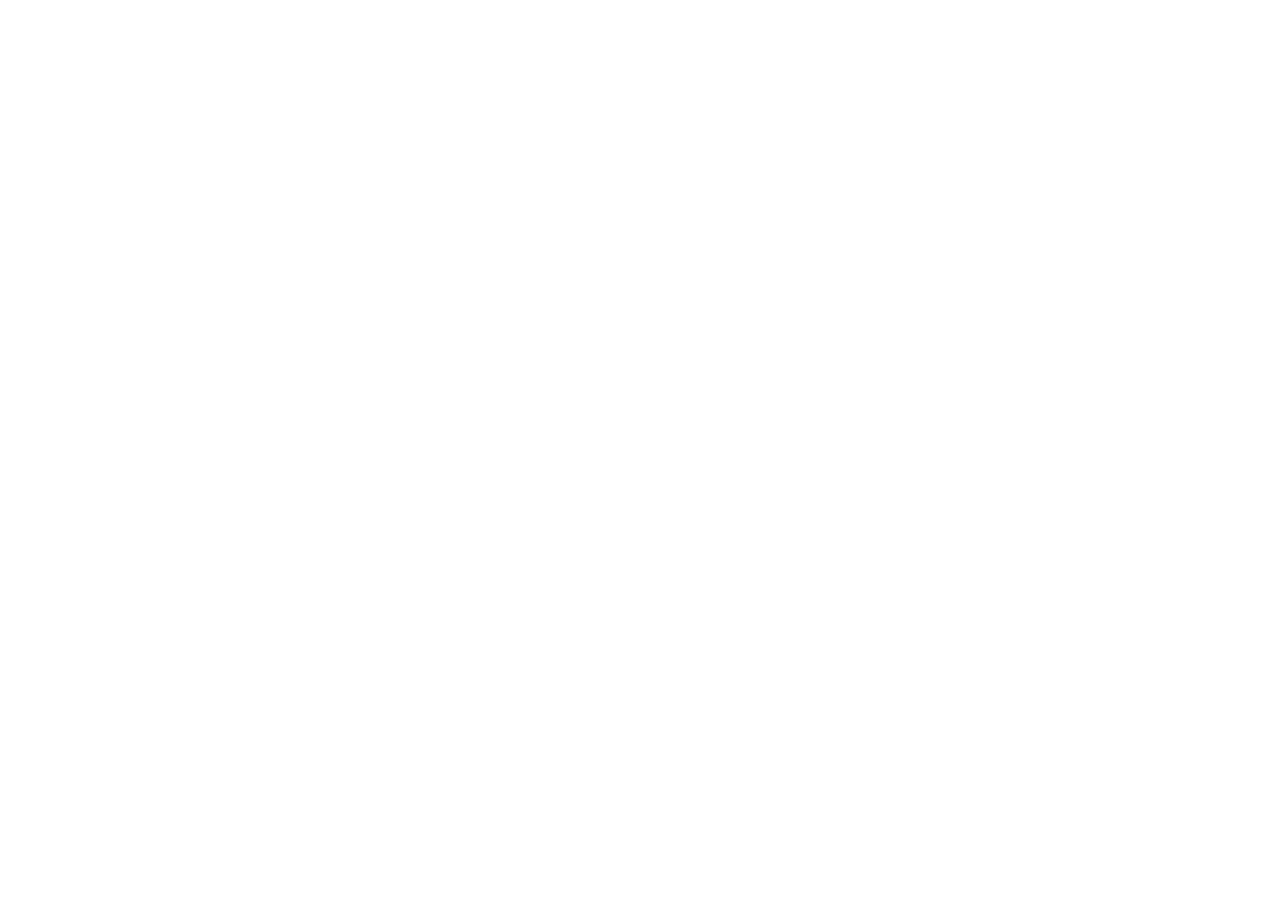
==== location.html @ cc4e2220 "initial commit" ====
<!DOCTYPE html>
<html lang="en">

<head>
    <meta charset="UTF-8">
    <meta name="viewport" content="width=device-width, initial-scale=1.0">
    <title>QR-Location</title>
</head>

<body>

    <p id="demo"></p>

    <script>
        var x = document.getElementById("demo");

        var locations = {
            'fehraltorf': {latitude: 47.38534, longitude: 8.75018, station: "Fehraltorf"},
            'egg-zh': {latitude: 47.30155, longitude: 8.68956, station: "Egg ZH"},
            'pfaeffikon-zh': {latitude: 47.36716, longitude: 8.78490, station: "Pfäffikon ZH"},
            'berikon-widen': {latitude: 47.36218, longitude: 8.36655, station: "Berikon Widen"},
        }

        function getLocation() {
            if (navigator.geolocation) {
                navigator.geolocation.getCurrentPosition(checkPosition);
            } else {
                x.innerHTML = "Geolocation is not supported by this browser.";
            }
        }

        function checkPosition(position) {
            var url = new URL(window.location.href);
            var locationId = url.searchParams.get("location");
            if (locationId) {
                var loc = locations[locationId];
                var dy = 111300 * (loc.latitude - position.coords.latitude);
                var dx = 71500 * (loc.longitude - position.coords.longitude);
                var d = Math.sqrt(dx * dx + dy * dy);
                if (d <= 2000) {
                    x.innerHTML = 
                        "Du bist in " + loc.station + " (Umkreis 2km)"
                        "<br>Latitude: " + position.coords.latitude +
                        "<br>Longitude: " + position.coords.longitude;
                } else {
                    x.innerHTML = 
                        "Du bist NICHT in " + loc.station + " (Umkreis 2km)"
                        "<br>Latitude: " + position.coords.latitude +
                        "<br>Longitude: " + position.coords.longitude;
                }
            } else {
                x.innerHTML = "No Location provided";
            }

        } 
        window.onload = getLocation;
    </script>
</body>

</html>
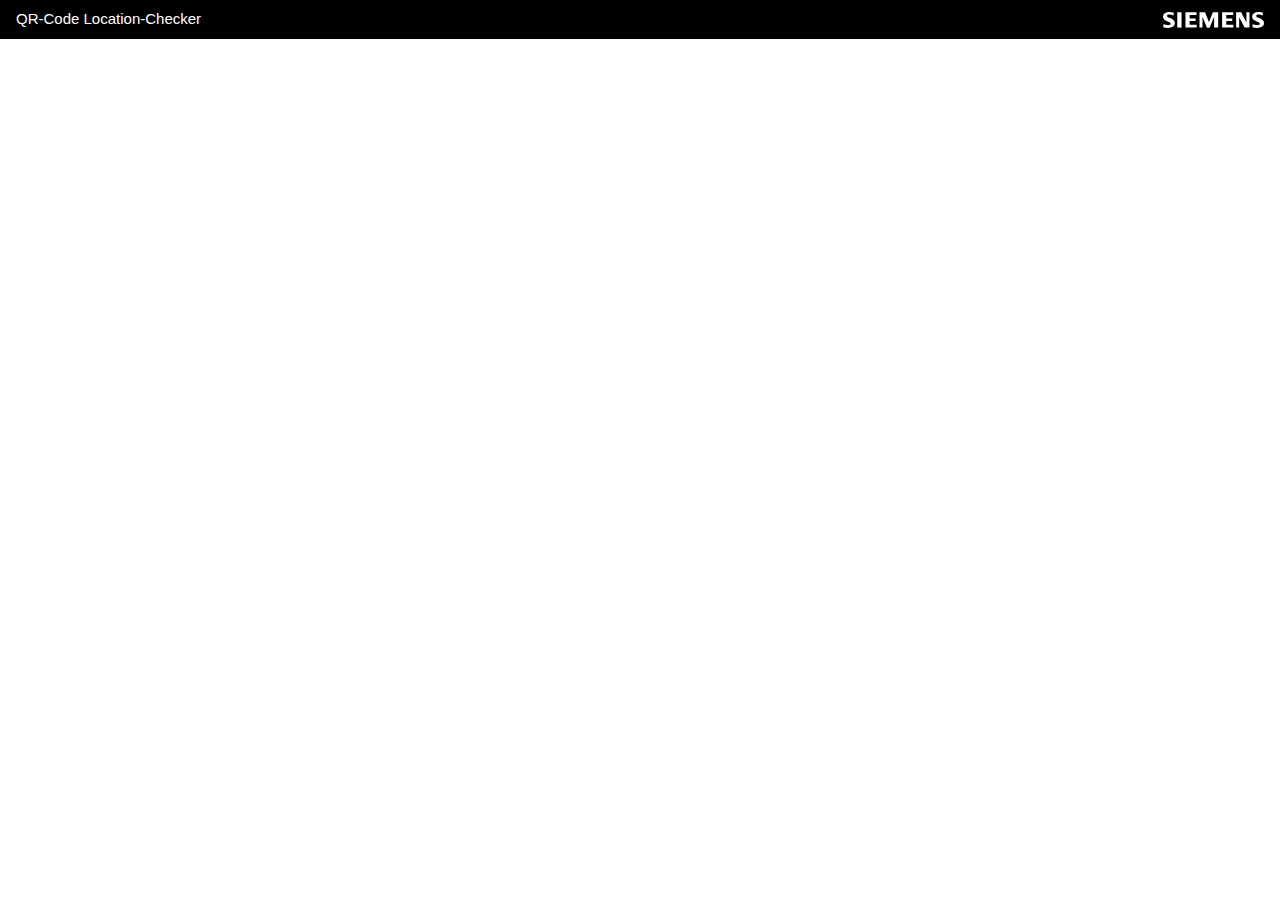
==== commit 0f54e32e: "css added" ====
--- a/location.html
+++ b/location.html
@@ -5,11 +5,26 @@
     <meta charset="UTF-8">
     <meta name="viewport" content="width=device-width, initial-scale=1.0">
     <title>QR-Location</title>
+    <link type="text/css" rel="stylesheet" href="/css/w3.css" media="screen,projection" />
+    <link type="text/css" rel="stylesheet" href="/css/style.css" media="screen,projection" />
 </head>
 
 <body>
 
-    <p id="demo"></p>
+    <div class="w3-top">
+
+        <div class="w3-bar w3-black">
+            <span class="w3-bar-item">QR-Code Location-Checker</span>
+            <a class="w3-bar-item w3-right"></span><img class="logo" alt="self-Logo"
+                    src="assets/sie-logo-white-rgb.svg"></a>
+        </div>
+    </div>
+
+    <br><br>
+
+    <div class="w3-container">
+        <p id="demo"></p>
+    </div>
 
     <script>
         var x = document.getElementById("demo");
@@ -18,7 +33,11 @@
             'fehraltorf': {latitude: 47.38534, longitude: 8.75018, station: "Fehraltorf"},
             'egg-zh': {latitude: 47.30155, longitude: 8.68956, station: "Egg ZH"},
             'pfaeffikon-zh': {latitude: 47.36716, longitude: 8.78490, station: "Pfäffikon ZH"},
-            'berikon-widen': {latitude: 47.36218, longitude: 8.36655, station: "Berikon Widen"},
+            'berikon-widen': {latitude: 47.36218, longitude: 8.36655, station: "Berikon-Widen"},
+            'bonstetten-wettswil': {latitude: 47.32606, longitude:  8.46809, station: "Bonstetten-Wettswil"},
+            'zurich-flughafen': {latitude: 47.45020, longitude: 8.56392, station: "Zürich Flughafen"},
+            'siemens-zuerich': {latitude: 47.37953, longitude: 8.49134, station: "Siemens Zürich"},
+            'siemens-wallisellen': {latitude: 47.41244, longitude: 8.58933, station: "Siemens Wallisellen"},
         }
 
         function getLocation() {
--- a/css/style.css
+++ b/css/style.css
@@ -0,0 +1,32 @@
+.logo {
+  height: 16px;
+  width: auto;
+}
+
+.alert-indicator {
+    height: 16px;
+    width: 16px;
+    border: solid 1px;
+    display: inline-block;
+  }
+
+.prio-1 {
+    background-color: #FF0000;
+}
+
+.prio-2 {
+    background-color: #FF7F00;
+}
+
+.prio-3 {
+    background-color: #FFFF00;
+}
+
+.prio-4 {
+    background-color: #BEFF00;
+}
+
+.prio-5 {
+    background-color: #00ff00;
+}
+
